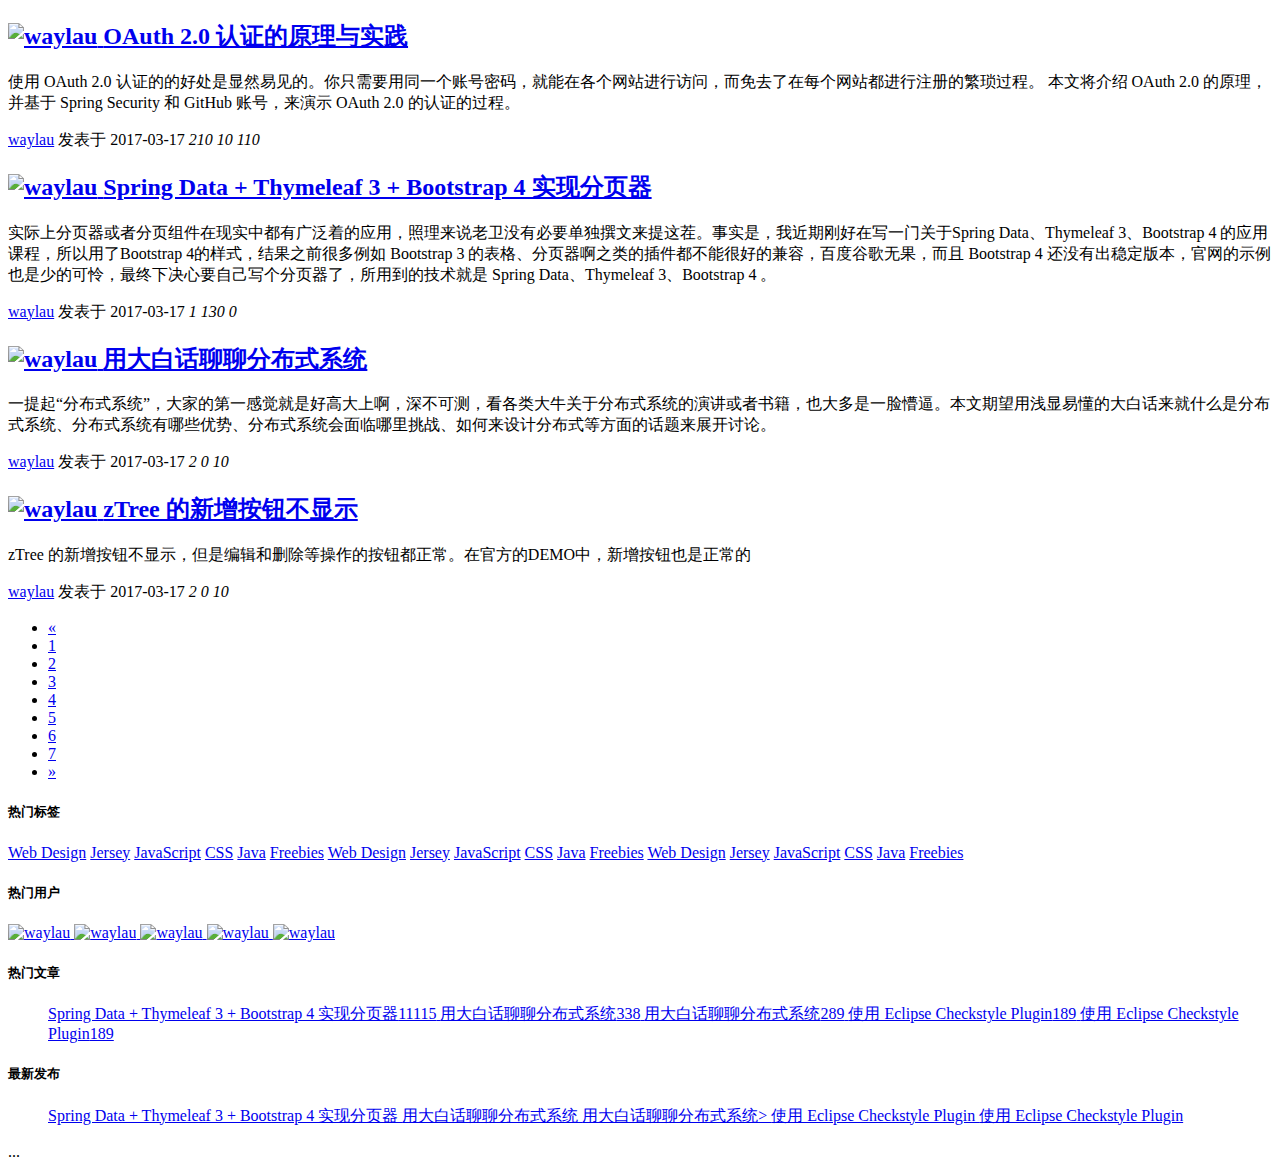
==== src/main/resources/templates/index.html @ 44393689 "version 2.0.0" ====
<!DOCTYPE html>
<html xmlns="http://www.w3.org/1999/xhtml"
      xmlns:th="http://www.thymeleaf.org"
      xmlns:sec="http://www.thymeleaf.org/thymeleaf-extras-springsecurity4">
<head th:replace="~{fragments/header :: header}">
</head>
<body>
<!-- Page Content -->
<div class="container blog-content-container">

    <div class="row">

        <!-- Blog Entries Column -->
        <div class="col-md-8">

            <!-- Blog Post -->
            <div class="card mb-4">
                <div class="card-block">
                    <h2 class="card-title">
							<span>
			                  <a href="/u/waylau" title="waylau">
			                    <img src="https://waylau.com/images/waylau_181_181.jpg" class="blog-avatar-50"
                                     alt="waylau">
			                  </a>
					        </span>
                        <a href="/u/waylau/blogs/1" class="card-link" title="waylau">
                            OAuth 2.0 认证的原理与实践
                        </a></h2>
                    <p class="card-text">使用 OAuth 2.0 认证的的好处是显然易见的。你只需要用同一个账号密码，就能在各个网站进行访问，而免去了在每个网站都进行注册的繁琐过程。 本文将介绍
                        OAuth 2.0 的原理，并基于 Spring Security 和 GitHub 账号，来演示 OAuth 2.0 的认证的过程。</p>
                    <div class="card-text">
                        <a href="/u/waylau" class="card-link">waylau</a> 发表于 2017-03-17 <i class="fa fa-eye" aria-hidden="true">210</i>
                        <i class="fa fa-heart-o" aria-hidden="true">10</i> <i class="fa fa-comment-o"
                                                                              aria-hidden="true">110</i>
                    </div>
                </div>
            </div>

            <!-- Blog Post -->
            <div class="card mb-4">
                <div class="card-block">
                    <h2 class="card-title">
							<span>
			                  <a href="/u/waylau" title="waylau">
			                    <img src="https://waylau.com/images/waylau_181_181.jpg" class="blog-avatar-50"
                                     alt="waylau">
			                  </a>
					        </span>
                        <a href="/u/waylau/blogs/1" class="card-link" title="waylau">
                            Spring Data + Thymeleaf 3 + Bootstrap 4 实现分页器
                        </a></h2>
                    <p class="card-text">实际上分页器或者分页组件在现实中都有广泛着的应用，照理来说老卫没有必要单独撰文来提这茬。事实是，我近期刚好在写一门关于Spring
                        Data、Thymeleaf 3、Bootstrap 4 的应用课程，所以用了Bootstrap 4的样式，结果之前很多例如 Bootstrap 3
                        的表格、分页器啊之类的插件都不能很好的兼容，百度谷歌无果，而且 Bootstrap 4 还没有出稳定版本，官网的示例也是少的可怜，最终下决心要自己写个分页器了，所用到的技术就是 Spring
                        Data、Thymeleaf 3、Bootstrap 4 。</p>
                    <div class="card-text">
                        <a href="/u/waylau" class="card-link">waylau</a> 发表于 2017-03-17 <i class="fa fa-eye" aria-hidden="true">1</i>
                        <i class="fa fa-heart-o" aria-hidden="true">130</i> <i class="fa fa-comment-o"
                                                                               aria-hidden="true">0</i>
                    </div>
                </div>
            </div>

            <!-- Blog Post -->
            <div class="card mb-4">
                <div class="card-block">
                    <h2 class="card-title">
							<span>
			                  <a href="/u/waylau" title="waylau">
			                    <img src="https://waylau.com/images/waylau_181_181.jpg" class="blog-avatar-50"
                                     alt="waylau">
			                  </a>
					        </span>
                        <a href="/u/waylau/blogs/1" class="card-link" title="waylau">
                            用大白话聊聊分布式系统
                        </a></h2>
                    <p class="card-text">
                        一提起“分布式系统”，大家的第一感觉就是好高大上啊，深不可测，看各类大牛关于分布式系统的演讲或者书籍，也大多是一脸懵逼。本文期望用浅显易懂的大白话来就什么是分布式系统、分布式系统有哪些优势、分布式系统会面临哪里挑战、如何来设计分布式等方面的话题来展开讨论。</p>
                    <div class="card-text">
                        <a href="/u/waylau" class="card-link">waylau</a> 发表于 2017-03-17 <i class="fa fa-eye" aria-hidden="true">2</i>
                        <i class="fa fa-heart-o" aria-hidden="true">0</i> <i class="fa fa-comment-o" aria-hidden="true">10</i>
                    </div>
                </div>
            </div>
            <!-- Blog Post -->
            <div class="card mb-4">
                <div class="card-block">
                    <h2 class="card-title">
							<span>
			                  <a href="/u/waylau" title="waylau">
			                    <img src="https://waylau.com/images/waylau_181_181.jpg" class="blog-avatar-50"
                                     alt="waylau">
			                  </a>
					        </span>
                        <a href="/u/waylau/blogs/1" class="card-link" title="waylau">
                            zTree 的新增按钮不显示
                        </a></h2>
                    <p class="card-text">zTree 的新增按钮不显示，但是编辑和删除等操作的按钮都正常。在官方的DEMO中，新增按钮也是正常的</p>
                    <div class="card-text">
                        <a href="/u/waylau" class="card-link">waylau</a> 发表于 2017-03-17 <i class="fa fa-eye" aria-hidden="true">2</i>
                        <i class="fa fa-heart-o" aria-hidden="true">0</i> <i class="fa fa-comment-o" aria-hidden="true">10</i>
                    </div>
                </div>
            </div>

            <!-- Pagination -->
            <nav>
                <ul class="pagination justify-content-center mb-4">
                    <li class="page-item">
                        <a href="#" class="page-link" aria-label="Previous">
                            <span aria-hidden="true">&laquo;</span>
                        </a>
                    </li>
                    <li class="page-item active"><a href="#" class="page-link">1</a></li>
                    <li class="page-item"><a href="#" class="page-link">2</a></li>
                    <li class="page-item"><a href="#" class="page-link">3</a></li>
                    <li class="page-item"><a href="#" class="page-link">4</a></li>
                    <li class="page-item"><a href="#" class="page-link">5</a></li>
                    <li class="page-item"><a href="#" class="page-link">6</a></li>
                    <li class="page-item"><a href="#" class="page-link">7</a></li>
                    <li class="page-item">
                        <a href="#" class="page-link" aria-label="Next">
                            <span aria-hidden="true">&raquo;</span>
                        </a>
                    </li>
                </ul>
            </nav>
        </div>

        <!-- 右侧栏目 -->
        <div class="col-md-4">
            <div>
                <!-- 热门标签 -->
                <div class="card ">
                    <h5 class="card-header"><i class="fa fa-tags" aria-hidden="true"></i> 热门标签</h5>
                    <div class="card-block">
                        <div class="row">
                            <div class="col-lg-12">
                                <a href="/blogs?tag=1"> <span class="badge badge-default">Web Design</span></a>
                                <a href="/blogs?tag=1"> <span class="badge badge-default">Jersey</span></a>
                                <a href="/blogs?tag=1"> <span class="badge badge-default">JavaScript</span></a>
                                <a href="/blogs?tag=1"> <span class="badge badge-default">CSS</span></a>
                                <a href="/blogs?tag=1"> <span class="badge badge-default">Java</span></a>
                                <a href="/blogs?tag=1"> <span class="badge badge-default">Freebies</span></a>
                                <a href="/blogs?tag=1"> <span class="badge badge-default">Web Design</span></a>
                                <a href="/blogs?tag=1"> <span class="badge badge-default">Jersey</span></a>
                                <a href="/blogs?tag=1"> <span class="badge badge-default">JavaScript</span></a>
                                <a href="/blogs?tag=1"> <span class="badge badge-default">CSS</span></a>
                                <a href="/blogs?tag=1"> <span class="badge badge-default">Java</span></a>
                                <a href="/blogs?tag=1"> <span class="badge badge-default">Freebies</span></a>
                                <a href="/blogs?tag=1"> <span class="badge badge-default">Web Design</span></a>
                                <a href="/blogs?tag=1"> <span class="badge badge-default">Jersey</span></a>
                                <a href="/blogs?tag=1"> <span class="badge badge-default">JavaScript</span></a>
                                <a href="/blogs?tag=1"> <span class="badge badge-default">CSS</span></a>
                                <a href="/blogs?tag=1"> <span class="badge badge-default">Java</span></a>
                                <a href="/blogs?tag=1"> <span class="badge badge-default">Freebies</span></a>
                            </div>
                        </div>
                    </div>
                </div>

                <!-- 热门用户 -->
                <div class="card my-4">
                    <h5 class="card-header"><i class="fa fa-users" aria-hidden="true"></i> 热门用户</h5>
                    <div class="card-block">
                        <div class="row">
                            <div class="col-lg-12">
									<span>
					                  <a href="/u/waylau" title="waylau">
					                    <img src="https://waylau.com/images/waylau_181_181.jpg" class="blog-avatar-50"
                                             alt="waylau">
					                  </a>
					                </span>
                                <span>
					                  <a href="/u/waylau" title="waylau">
					                    <img src="https://waylau.com/images/waylau_181_181.jpg" class="blog-avatar-50"
                                             alt="waylau">
					                  </a>
					                </span>
                                <span>
					                  <a href="/u/waylau" title="waylau">
					                    <img src="https://waylau.com/images/waylau_181_181.jpg" class="blog-avatar-50"
                                             alt="waylau">
					                  </a>
					                </span>
                                <span>
					                  <a href="/u/waylau" title="waylau">
					                    <img src="https://waylau.com/images/waylau_181_181.jpg" class="blog-avatar-50"
                                             alt="waylau">
					                  </a>
					                </span>
                                <span>
					                  <a href="/u/waylau" title="waylau">
					                    <img src="https://waylau.com/images/waylau_181_181.jpg" class="blog-avatar-50"
                                             alt="waylau">
					                  </a>
					                </span>
                            </div>
                        </div>
                    </div>
                </div>

                <!-- 热门文章 -->
                <div class="card my-4">
                    <h5 class="card-header"><i class="fa fa-fire" aria-hidden="true"></i> 热门文章</h5>

                    <ul class="list-group">
                        <a href="/u/waylau/blogs/1" class="list-group-item" title="waylau">
                            Spring Data + Thymeleaf 3 + Bootstrap 4 实现分页器<span class="badge badge-danger badge-pill">11115</span>
                        </a>
                        <a href="/u/waylau/blogs/1" class="list-group-item" title="waylau">
                            用大白话聊聊分布式系统<span class="badge badge-warning badge-pill">338</span>
                        </a>
                        <a href="/u/waylau/blogs/1" class="list-group-item" title="waylau">
                            用大白话聊聊分布式系统<span class="badge badge-info badge-pill">289</span>
                        </a>
                        <a href="/u/waylau/blogs/1" class="list-group-item" title="waylau">
                            使用 Eclipse Checkstyle Plugin<span class="badge badge-default badge-pill">189</span>
                        </a>

                        <a href="/u/waylau/blogs/1" class="list-group-item" title="waylau">
                            使用 Eclipse Checkstyle Plugin<span class="badge badge-default badge-pill">189</span>
                        </a>
                    </ul>

                </div>

                <!-- 最新发布 -->
                <div class="card my-4">
                    <h5 class="card-header"><i class="fa fa-line-chart" aria-hidden="true"></i> 最新发布</h5>
                    <div class="list-group">
                        <ul class="list-group">
                            <a href="/u/waylau/blogs/1" class="list-group-item" title="waylau">
                                Spring Data + Thymeleaf 3 + Bootstrap 4 实现分页器
                            </a>
                            <a href="/u/waylau/blogs/1" class="list-group-item" title="waylau">
                                用大白话聊聊分布式系统
                            </a>
                            <a href="/u/waylau/blogs/1" class="list-group-item" title="waylau">
                                用大白话聊聊分布式系统>
                            </a>
                            <a href="/u/waylau/blogs/1" class="list-group-item" title="waylau">
                                使用 Eclipse Checkstyle Plugin
                            </a>

                            <a href="/u/waylau/blogs/1" class="list-group-item" title="waylau">
                                使用 Eclipse Checkstyle Plugin
                            </a>
                        </ul>
                    </div>

                </div>
            </div>
        </div>

    </div>
    <!-- /.row -->

</div>
<!-- /.container -->


<div th:replace="~{fragments/footer :: footer}">...</div>
</body>
</html>
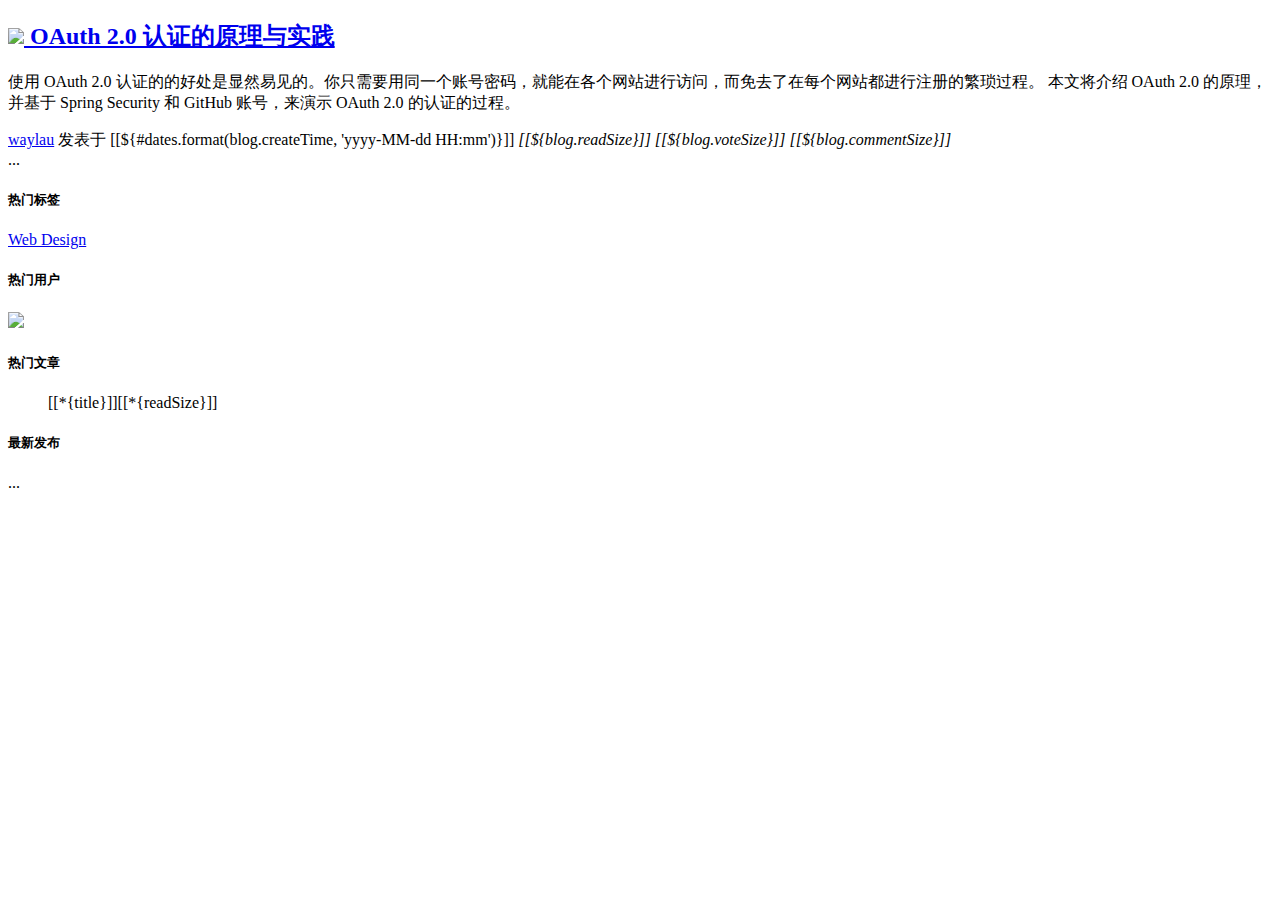
==== commit 3666d72c: "重构" ====
--- a/src/main/resources/templates/index.html
+++ b/src/main/resources/templates/index.html
@@ -14,117 +14,35 @@
         <div class="col-md-8">
 
             <!-- Blog Post -->
-            <div class="card mb-4">
-                <div class="card-block">
-                    <h2 class="card-title">
-							<span>
-			                  <a href="/u/waylau" title="waylau">
-			                    <img src="https://waylau.com/images/waylau_181_181.jpg" class="blog-avatar-50"
-                                     alt="waylau">
-			                  </a>
-					        </span>
-                        <a href="/u/waylau/blogs/1" class="card-link" title="waylau">
-                            OAuth 2.0 认证的原理与实践
-                        </a></h2>
-                    <p class="card-text">使用 OAuth 2.0 认证的的好处是显然易见的。你只需要用同一个账号密码，就能在各个网站进行访问，而免去了在每个网站都进行注册的繁琐过程。 本文将介绍
-                        OAuth 2.0 的原理，并基于 Spring Security 和 GitHub 账号，来演示 OAuth 2.0 的认证的过程。</p>
-                    <div class="card-text">
-                        <a href="/u/waylau" class="card-link">waylau</a> 发表于 2017-03-17 <i class="fa fa-eye" aria-hidden="true">210</i>
-                        <i class="fa fa-heart-o" aria-hidden="true">10</i> <i class="fa fa-comment-o"
-                                                                              aria-hidden="true">110</i>
-                    </div>
-                </div>
+            <div id="mainContainer">
+                <div id="mainContainerRepleace">
+		            <div class="card mb-4" th:each="blog : ${blogList}">
+		                <div class="card-block">
+		                 	<h2 class="card-title">
+		                 		<span>
+				                  <a href="/u/waylau" title="waylau" th:href="'/u/' + ${blog.username}"  th:title="${blog.username}">
+				                    <img src="/images/avatar-defualt.jpg" th:src="${blog.avatar} == null ? '/images/avatar-defualt.jpg' : ${blog.avatar}"  class="blog-avatar-50">
+				                  </a>
+						        </span>
+		                        <a href="/u/waylau/blogs/1" class="card-link" title="waylau" 
+		                        	th:href="'/u/' + ${blog.username} + '/blogs/'+ ${blog.blogId}"  th:title="${blog.title}" th:text="${blog.title}">
+		                            OAuth 2.0 认证的原理与实践
+		                        </a>
+		                    </h2>
+		                    <p class="card-text" th:text="${blog.summary}">使用 OAuth 2.0 认证的的好处是显然易见的。你只需要用同一个账号密码，就能在各个网站进行访问，而免去了在每个网站都进行注册的繁琐过程。 本文将介绍
+		                        OAuth 2.0 的原理，并基于 Spring Security 和 GitHub 账号，来演示 OAuth 2.0 的认证的过程。</p>
+		                    <div class="card-text">
+		                        <a href="/u/waylau" th:href="'/u/' + ${blog.username}" class="card-link" th:text=${blog.username}>waylau</a> 发表于 [[${#dates.format(blog.createTime, 'yyyy-MM-dd HH:mm')}]] <i class="fa fa-eye" aria-hidden="true">[[${blog.readSize}]]</i>
+		                        <i class="fa fa-heart-o" aria-hidden="true">[[${blog.voteSize}]]</i> <i class="fa fa-comment-o"
+		                                                                              aria-hidden="true">[[${blog.commentSize}]]</i>
+		                    </div>
+		                </div>
+		            </div>
+	 
+		            <div th:replace="~{fragments/page :: page}">...</div>
+	            </div>
             </div>
-
-            <!-- Blog Post -->
-            <div class="card mb-4">
-                <div class="card-block">
-                    <h2 class="card-title">
-							<span>
-			                  <a href="/u/waylau" title="waylau">
-			                    <img src="https://waylau.com/images/waylau_181_181.jpg" class="blog-avatar-50"
-                                     alt="waylau">
-			                  </a>
-					        </span>
-                        <a href="/u/waylau/blogs/1" class="card-link" title="waylau">
-                            Spring Data + Thymeleaf 3 + Bootstrap 4 实现分页器
-                        </a></h2>
-                    <p class="card-text">实际上分页器或者分页组件在现实中都有广泛着的应用，照理来说老卫没有必要单独撰文来提这茬。事实是，我近期刚好在写一门关于Spring
-                        Data、Thymeleaf 3、Bootstrap 4 的应用课程，所以用了Bootstrap 4的样式，结果之前很多例如 Bootstrap 3
-                        的表格、分页器啊之类的插件都不能很好的兼容，百度谷歌无果，而且 Bootstrap 4 还没有出稳定版本，官网的示例也是少的可怜，最终下决心要自己写个分页器了，所用到的技术就是 Spring
-                        Data、Thymeleaf 3、Bootstrap 4 。</p>
-                    <div class="card-text">
-                        <a href="/u/waylau" class="card-link">waylau</a> 发表于 2017-03-17 <i class="fa fa-eye" aria-hidden="true">1</i>
-                        <i class="fa fa-heart-o" aria-hidden="true">130</i> <i class="fa fa-comment-o"
-                                                                               aria-hidden="true">0</i>
-                    </div>
-                </div>
-            </div>
-
-            <!-- Blog Post -->
-            <div class="card mb-4">
-                <div class="card-block">
-                    <h2 class="card-title">
-							<span>
-			                  <a href="/u/waylau" title="waylau">
-			                    <img src="https://waylau.com/images/waylau_181_181.jpg" class="blog-avatar-50"
-                                     alt="waylau">
-			                  </a>
-					        </span>
-                        <a href="/u/waylau/blogs/1" class="card-link" title="waylau">
-                            用大白话聊聊分布式系统
-                        </a></h2>
-                    <p class="card-text">
-                        一提起“分布式系统”，大家的第一感觉就是好高大上啊，深不可测，看各类大牛关于分布式系统的演讲或者书籍，也大多是一脸懵逼。本文期望用浅显易懂的大白话来就什么是分布式系统、分布式系统有哪些优势、分布式系统会面临哪里挑战、如何来设计分布式等方面的话题来展开讨论。</p>
-                    <div class="card-text">
-                        <a href="/u/waylau" class="card-link">waylau</a> 发表于 2017-03-17 <i class="fa fa-eye" aria-hidden="true">2</i>
-                        <i class="fa fa-heart-o" aria-hidden="true">0</i> <i class="fa fa-comment-o" aria-hidden="true">10</i>
-                    </div>
-                </div>
-            </div>
-            <!-- Blog Post -->
-            <div class="card mb-4">
-                <div class="card-block">
-                    <h2 class="card-title">
-							<span>
-			                  <a href="/u/waylau" title="waylau">
-			                    <img src="https://waylau.com/images/waylau_181_181.jpg" class="blog-avatar-50"
-                                     alt="waylau">
-			                  </a>
-					        </span>
-                        <a href="/u/waylau/blogs/1" class="card-link" title="waylau">
-                            zTree 的新增按钮不显示
-                        </a></h2>
-                    <p class="card-text">zTree 的新增按钮不显示，但是编辑和删除等操作的按钮都正常。在官方的DEMO中，新增按钮也是正常的</p>
-                    <div class="card-text">
-                        <a href="/u/waylau" class="card-link">waylau</a> 发表于 2017-03-17 <i class="fa fa-eye" aria-hidden="true">2</i>
-                        <i class="fa fa-heart-o" aria-hidden="true">0</i> <i class="fa fa-comment-o" aria-hidden="true">10</i>
-                    </div>
-                </div>
-            </div>
-
-            <!-- Pagination -->
-            <nav>
-                <ul class="pagination justify-content-center mb-4">
-                    <li class="page-item">
-                        <a href="#" class="page-link" aria-label="Previous">
-                            <span aria-hidden="true">&laquo;</span>
-                        </a>
-                    </li>
-                    <li class="page-item active"><a href="#" class="page-link">1</a></li>
-                    <li class="page-item"><a href="#" class="page-link">2</a></li>
-                    <li class="page-item"><a href="#" class="page-link">3</a></li>
-                    <li class="page-item"><a href="#" class="page-link">4</a></li>
-                    <li class="page-item"><a href="#" class="page-link">5</a></li>
-                    <li class="page-item"><a href="#" class="page-link">6</a></li>
-                    <li class="page-item"><a href="#" class="page-link">7</a></li>
-                    <li class="page-item">
-                        <a href="#" class="page-link" aria-label="Next">
-                            <span aria-hidden="true">&raquo;</span>
-                        </a>
-                    </li>
-                </ul>
-            </nav>
+ 
         </div>
 
         <!-- 右侧栏目 -->
@@ -135,25 +53,9 @@
                     <h5 class="card-header"><i class="fa fa-tags" aria-hidden="true"></i> 热门标签</h5>
                     <div class="card-block">
                         <div class="row">
-                            <div class="col-lg-12">
-                                <a href="/blogs?tag=1"> <span class="badge badge-default">Web Design</span></a>
-                                <a href="/blogs?tag=1"> <span class="badge badge-default">Jersey</span></a>
-                                <a href="/blogs?tag=1"> <span class="badge badge-default">JavaScript</span></a>
-                                <a href="/blogs?tag=1"> <span class="badge badge-default">CSS</span></a>
-                                <a href="/blogs?tag=1"> <span class="badge badge-default">Java</span></a>
-                                <a href="/blogs?tag=1"> <span class="badge badge-default">Freebies</span></a>
-                                <a href="/blogs?tag=1"> <span class="badge badge-default">Web Design</span></a>
-                                <a href="/blogs?tag=1"> <span class="badge badge-default">Jersey</span></a>
-                                <a href="/blogs?tag=1"> <span class="badge badge-default">JavaScript</span></a>
-                                <a href="/blogs?tag=1"> <span class="badge badge-default">CSS</span></a>
-                                <a href="/blogs?tag=1"> <span class="badge badge-default">Java</span></a>
-                                <a href="/blogs?tag=1"> <span class="badge badge-default">Freebies</span></a>
-                                <a href="/blogs?tag=1"> <span class="badge badge-default">Web Design</span></a>
-                                <a href="/blogs?tag=1"> <span class="badge badge-default">Jersey</span></a>
-                                <a href="/blogs?tag=1"> <span class="badge badge-default">JavaScript</span></a>
-                                <a href="/blogs?tag=1"> <span class="badge badge-default">CSS</span></a>
-                                <a href="/blogs?tag=1"> <span class="badge badge-default">Java</span></a>
-                                <a href="/blogs?tag=1"> <span class="badge badge-default">Freebies</span></a>
+                            <div class="col-lg-12" >
+                                <a th:each="tag, tagStat : ${tags}" th:object="${tag}" href="/blogs?keyword=1" th:href="'/blogs?keyword=' +  *{name}"> <span class="badge" 
+                                th:classappend="${tagStat.index} eq 0 ? 'badge-danger': (${tagStat.index} eq 1 ? 'badge-warning':(${tagStat.index} eq 2 ? 'badge-info':'badge-default'))"th:text="*{name}">Web Design</span></a>
                             </div>
                         </div>
                     </div>
@@ -165,36 +67,11 @@
                     <div class="card-block">
                         <div class="row">
                             <div class="col-lg-12">
-									<span>
-					                  <a href="/u/waylau" title="waylau">
-					                    <img src="https://waylau.com/images/waylau_181_181.jpg" class="blog-avatar-50"
-                                             alt="waylau">
-					                  </a>
-					                </span>
-                                <span>
-					                  <a href="/u/waylau" title="waylau">
-					                    <img src="https://waylau.com/images/waylau_181_181.jpg" class="blog-avatar-50"
-                                             alt="waylau">
-					                  </a>
-					                </span>
-                                <span>
-					                  <a href="/u/waylau" title="waylau">
-					                    <img src="https://waylau.com/images/waylau_181_181.jpg" class="blog-avatar-50"
-                                             alt="waylau">
-					                  </a>
-					                </span>
-                                <span>
-					                  <a href="/u/waylau" title="waylau">
-					                    <img src="https://waylau.com/images/waylau_181_181.jpg" class="blog-avatar-50"
-                                             alt="waylau">
-					                  </a>
-					                </span>
-                                <span>
-					                  <a href="/u/waylau" title="waylau">
-					                    <img src="https://waylau.com/images/waylau_181_181.jpg" class="blog-avatar-50"
-                                             alt="waylau">
-					                  </a>
-					                </span>
+								<span th:each="user: ${users}" th:object="${user}">
+				                  <a href="/u/waylau" th:href="'/u/' + *{username}" title="waylau" th:title="*{username}">
+				                    <img src="/images/avatar-defualt.jpg" th:src="*{avatar} == null ? '/images/avatar-defualt.jpg' : *{avatar}" class="blog-avatar-50">
+				                  </a>
+				                </span>
                             </div>
                         </div>
                     </div>
@@ -204,22 +81,9 @@
                 <div class="card my-4">
                     <h5 class="card-header"><i class="fa fa-fire" aria-hidden="true"></i> 热门文章</h5>
 
-                    <ul class="list-group">
-                        <a href="/u/waylau/blogs/1" class="list-group-item" title="waylau">
-                            Spring Data + Thymeleaf 3 + Bootstrap 4 实现分页器<span class="badge badge-danger badge-pill">11115</span>
-                        </a>
-                        <a href="/u/waylau/blogs/1" class="list-group-item" title="waylau">
-                            用大白话聊聊分布式系统<span class="badge badge-warning badge-pill">338</span>
-                        </a>
-                        <a href="/u/waylau/blogs/1" class="list-group-item" title="waylau">
-                            用大白话聊聊分布式系统<span class="badge badge-info badge-pill">289</span>
-                        </a>
-                        <a href="/u/waylau/blogs/1" class="list-group-item" title="waylau">
-                            使用 Eclipse Checkstyle Plugin<span class="badge badge-default badge-pill">189</span>
-                        </a>
-
-                        <a href="/u/waylau/blogs/1" class="list-group-item" title="waylau">
-                            使用 Eclipse Checkstyle Plugin<span class="badge badge-default badge-pill">189</span>
+                    <ul class="list-group" th:each="hotblog , hotblogStat : ${hotest}" th:object="${hotblog}">
+                        <a  th:href="'/u/'+*{username} +'/blogs/'+ *{blogId}" class="list-group-item">
+                            [[*{title}]]<span class="badge badge-pill" th:classappend="${hotblogStat.index} eq 0 ? 'badge-danger': (${hotblogStat.index} eq 1 ? 'badge-warning':(${hotblogStat.index} eq 2 ? 'badge-info':'badge-default'))">[[*{readSize}]]</span>
                         </a>
                     </ul>
 
@@ -229,23 +93,10 @@
                 <div class="card my-4">
                     <h5 class="card-header"><i class="fa fa-line-chart" aria-hidden="true"></i> 最新发布</h5>
                     <div class="list-group">
-                        <ul class="list-group">
-                            <a href="/u/waylau/blogs/1" class="list-group-item" title="waylau">
-                                Spring Data + Thymeleaf 3 + Bootstrap 4 实现分页器
-                            </a>
-                            <a href="/u/waylau/blogs/1" class="list-group-item" title="waylau">
-                                用大白话聊聊分布式系统
-                            </a>
-                            <a href="/u/waylau/blogs/1" class="list-group-item" title="waylau">
-                                用大白话聊聊分布式系统>
-                            </a>
-                            <a href="/u/waylau/blogs/1" class="list-group-item" title="waylau">
-                                使用 Eclipse Checkstyle Plugin
-                            </a>
-
-                            <a href="/u/waylau/blogs/1" class="list-group-item" title="waylau">
-                                使用 Eclipse Checkstyle Plugin
-                            </a>
+                        <ul class="list-group" th:each="newblog : ${newest}" th:object="${newblog}">
+                        <a  th:href="'/u/'+*{username} +'/blogs/'+ *{blogId}" class="list-group-item" th:text="*{title}">
+                        </a>
+ 
                         </ul>
                     </div>
 
@@ -261,5 +112,10 @@
 
 
 <div th:replace="~{fragments/footer :: footer}">...</div>
+
+<!-- JavaScript -->
+<script src="../../js/index.js" th:src="@{/js/index.js}"></script>
+
+
 </body>
 </html>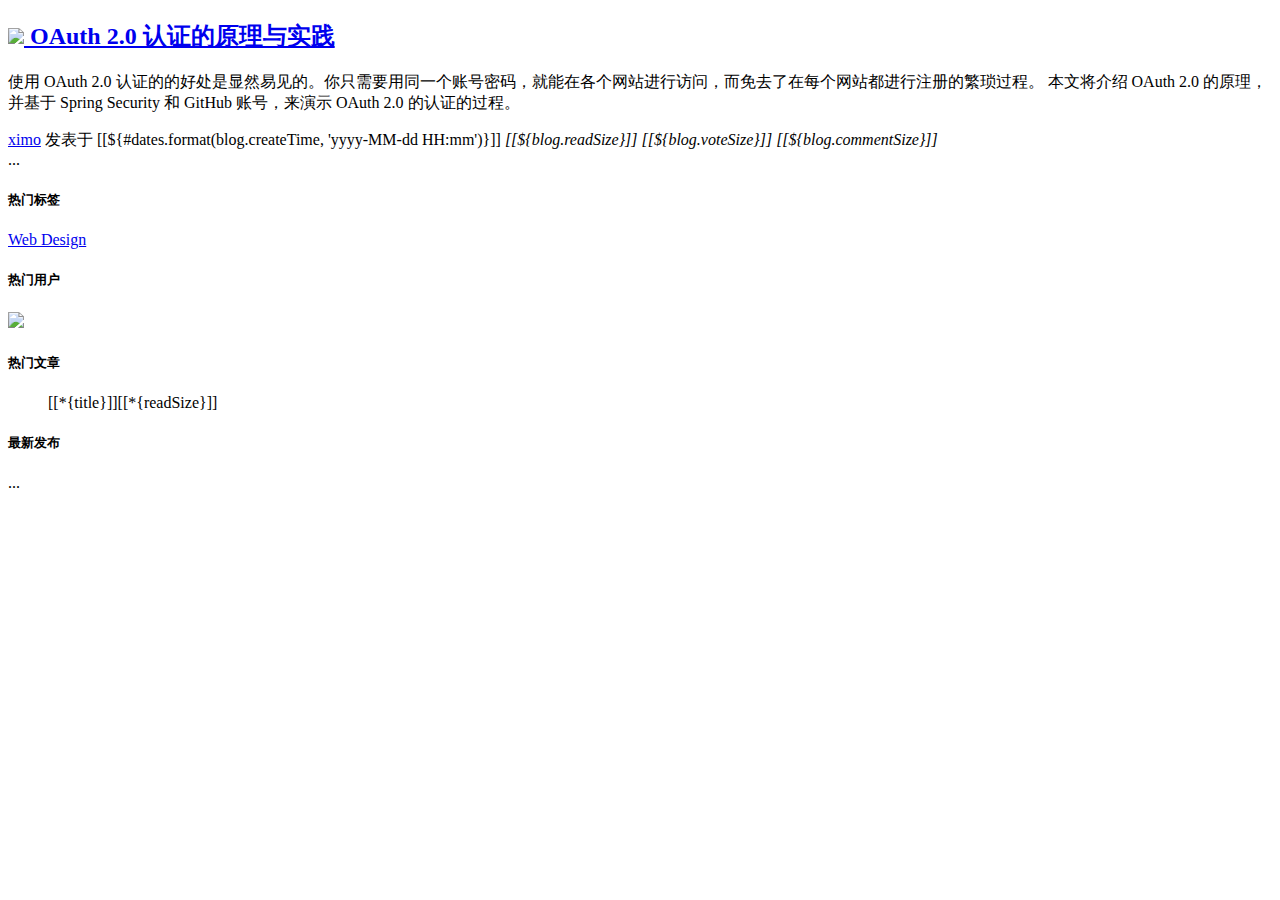
==== commit a955d140: "修复重定向乱码的问题" ====
--- a/src/main/resources/templates/index.html
+++ b/src/main/resources/templates/index.html
@@ -20,11 +20,11 @@
 		                <div class="card-block">
 		                 	<h2 class="card-title">
 		                 		<span>
-				                  <a href="/u/waylau" title="waylau" th:href="'/u/' + ${blog.username}"  th:title="${blog.username}">
+				                  <a href="/u/ximo" title="ximo" th:href="'/u/' + ${blog.username}"  th:title="${blog.username}">
 				                    <img src="/images/avatar-defualt.jpg" th:src="${blog.avatar} == null ? '/images/avatar-defualt.jpg' : ${blog.avatar}"  class="blog-avatar-50">
 				                  </a>
 						        </span>
-		                        <a href="/u/waylau/blogs/1" class="card-link" title="waylau" 
+		                        <a href="/u/ximo/blogs/1" class="card-link" title="ximo"
 		                        	th:href="'/u/' + ${blog.username} + '/blogs/'+ ${blog.blogId}"  th:title="${blog.title}" th:text="${blog.title}">
 		                            OAuth 2.0 认证的原理与实践
 		                        </a>
@@ -32,7 +32,7 @@
 		                    <p class="card-text" th:text="${blog.summary}">使用 OAuth 2.0 认证的的好处是显然易见的。你只需要用同一个账号密码，就能在各个网站进行访问，而免去了在每个网站都进行注册的繁琐过程。 本文将介绍
 		                        OAuth 2.0 的原理，并基于 Spring Security 和 GitHub 账号，来演示 OAuth 2.0 的认证的过程。</p>
 		                    <div class="card-text">
-		                        <a href="/u/waylau" th:href="'/u/' + ${blog.username}" class="card-link" th:text=${blog.username}>waylau</a> 发表于 [[${#dates.format(blog.createTime, 'yyyy-MM-dd HH:mm')}]] <i class="fa fa-eye" aria-hidden="true">[[${blog.readSize}]]</i>
+		                        <a href="/u/ximo" th:href="'/u/' + ${blog.username}" class="card-link" th:text=${blog.username}>ximo</a> 发表于 [[${#dates.format(blog.createTime, 'yyyy-MM-dd HH:mm')}]] <i class="fa fa-eye" aria-hidden="true">[[${blog.readSize}]]</i>
 		                        <i class="fa fa-heart-o" aria-hidden="true">[[${blog.voteSize}]]</i> <i class="fa fa-comment-o"
 		                                                                              aria-hidden="true">[[${blog.commentSize}]]</i>
 		                    </div>
@@ -68,7 +68,7 @@
                         <div class="row">
                             <div class="col-lg-12">
 								<span th:each="user: ${users}" th:object="${user}">
-				                  <a href="/u/waylau" th:href="'/u/' + *{username}" title="waylau" th:title="*{username}">
+				                  <a href="/u/ximo" th:href="'/u/' + *{username}" title="ximo" th:title="*{username}">
 				                    <img src="/images/avatar-defualt.jpg" th:src="*{avatar} == null ? '/images/avatar-defualt.jpg' : *{avatar}" class="blog-avatar-50">
 				                  </a>
 				                </span>
